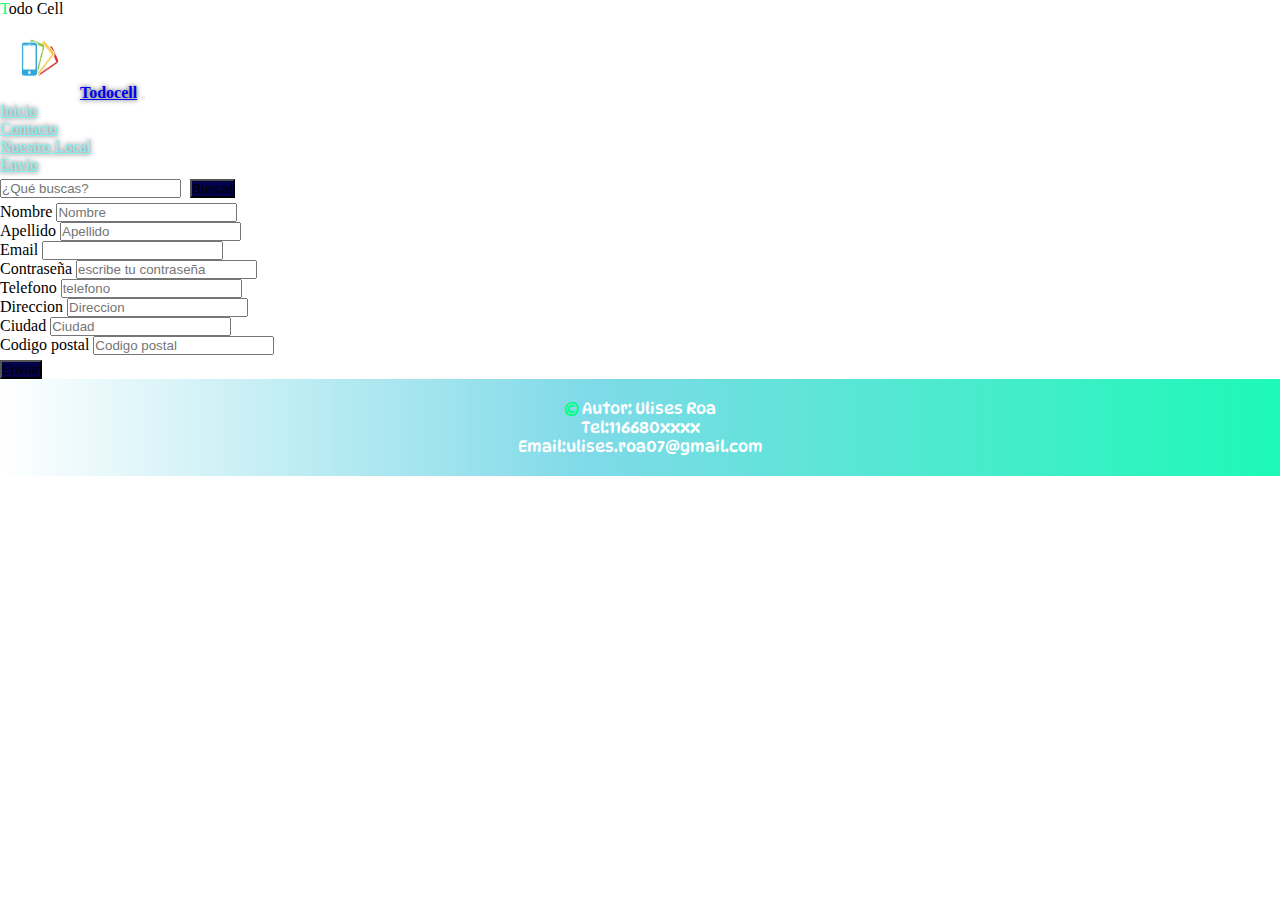
==== contacto.html @ 378ac4e5 "trabajando con sass" ====
<!DOCTYPE html>
<html lang="es">
<head>
    <meta charset="UTF-8">
    <meta http-equiv="X-UA-Compatible" content="IE=edge">
    <meta name="viewport" content="width=device-width, initial-scale=1.0">
    <title>contacto</title>
    <link rel="stylesheet" href="https://cdn.jsdelivr.net/npm/bootstrap@4.6.2/dist/css/bootstrap.min.css" integrity="sha384-xOolHFLEh07PJGoPkLv1IbcEPTNtaed2xpHsD9ESMhqIYd0nLMwNLD69Npy4HI+N" crossorigin="anonymous">
    <link rel="stylesheet" href="estilos.css">
</head>
<body>
    <header class="container-fluid">
        <section class="encabezado"> 
        <p class="text-center display-4">Todo Cell</p>
    </section>
        <nav class="navbar navbar-expand-lg navbar-light bg-info">
            <a class="navbar-brand" href="#"><img src="./multimedia/logo.webp" alt="logo" class="img-fluid" width="80px" height="80px"></a>
            <button class="navbar-toggler" type="button" data-toggle="collapse" data-target="#navbarSupportedContent" aria-controls="navbarSupportedContent" aria-expanded="false" aria-label="Toggle navigation">
              <span class="navbar-toggler-icon"></span>
            </button>
          
            <div class="collapse navbar-collapse" id="navbarSupportedContent">
              <ul class="navbar-nav mr-auto">
                <li class="nav-item">
                  <a class="nav-link" href="./index.html">inicio<span class="sr-only"></span></a>
                </li>
                <li class="nav-item active">
                  <a class="nav-link" href="./contacto.html">Contacto</a>
                </li>
                <li class="nav-item">
                  <a class="nav-link" href="./local.html">Nuestro local</a>
                </li>
                <li class="nav-item">
                    <a class="nav-link" href="./envio.html">Envio</a>
                  </li>
              </ul>
              <form class="form-inline my-2 my-lg-0">
                <input class="form-control mr-sm-2" type="search" placeholder="¿Qué buscas?" aria-label="Search">
                <button class="btn btn-outline-success my-2 my-sm-0" type="submit">Buscar</button>
              </form>
            </div>
          </nav>
</header>
<main>
    <div class="contenedor">
        <form class="row g-3 mt-3">
            <div class="col-3">
                <label for="nombreInput" class="form-label">Nombre</label>
                <input type="text" class="form-control" id="nombreInput" placeholder="Nombre">
            </div>
            <div class="col-3">
                <label for="apellidoInput" class="form-label">Apellido</label>
                <input type="text" class="form-control" id="apellidoInput" placeholder="Apellido">
            </div>
            <div class="col-6">
                <label for="emailinput" class="form-label">Email</label>
                <input type="email" class="form-control" id="emailInput">
            </div>
            <div class="col-6">
                <label for="inputPass" class="form-label">Contraseña</label>
                <input type="password" class="form-control" id="inputPass" placeholder="escribe tu contraseña">
            </div>
            <div class="col-6">
                <label for="telPass" class="form-label">Telefono</label>
                <input type="number" class="form-control" id="telPass" placeholder="telefono">
            </div>
            <div class="col-12">
                <label for="inputDireccion" class="form-label">Direccion</label>
                <input type="text" class="form-control" id="inputDireccion" placeholder="Direccion">
            </div>
            <div class="col-6">
                <label for="ciudadInput" class="form-label">Ciudad</label>
                <input type="text" class="form-control" id="ciudadImput" placeholder="Ciudad">
            </div>
            <div class="col-3">
                <label for="postalCodeInput" class="form-label">Codigo postal</label>
                <input type="text" class="form-control" id="postalCodeInput" placeholder="Codigo postal">
            </div>
            <div class="col-12">
                <button type="submit" class="btn btn-primary">
                    <label class="enviar" for="btn">Enviar</label>
                </button>
            </div>
        </form>
    </div>
</main>


<div class="container-fluid bg-light text-center">
    <footer>
        <p class="small">&copy; Autor: Ulises Roa <br>
            Tel:116680xxxx <br>
            Email:ulises.roa07@gmail.com
        </p>
        <div class="redes">
            <a href="http://www.facebook.com"> <i a href="http://www.facebook.com" class="fa-brands fa-facebook"></i></a>
            <a href="http://www.instagram.com" target="_blank" rel="noopener noreferrer"> <i class="fa-brands fa-instagram"></i> </a> 
            <a href="http://www.whatsapp.com" target="_blank" rel="noopener noreferrer"> <i class="fa-brands fa-whatsapp"></i> </a> 
        </div>
        
    </footer>
        </div>
    
    <script src="https://cdn.jsdelivr.net/npm/jquery@3.5.1/dist/jquery.slim.min.js" integrity="sha384-DfXdz2htPH0lsSSs5nCTpuj/zy4C+OGpamoFVy38MVBnE+IbbVYUew+OrCXaRkfj" crossorigin="anonymous"></script>
    <script src="https://cdn.jsdelivr.net/npm/popper.js@1.16.1/dist/umd/popper.min.js" integrity="sha384-9/reFTGAW83EW2RDu2S0VKaIzap3H66lZH81PoYlFhbGU+6BZp6G7niu735Sk7lN" crossorigin="anonymous"></script>
    <script src="https://cdn.jsdelivr.net/npm/bootstrap@4.6.2/dist/js/bootstrap.min.js" integrity="sha384-+sLIOodYLS7CIrQpBjl+C7nPvqq+FbNUBDunl/OZv93DB7Ln/533i8e/mZXLi/P+" crossorigin="anonymous"></script>
</body>
</html>
---- estilos.css ----
@import url("https://fonts.googleapis.com/css2?family=DynaPuff:wght@500&display=swap");
* {
  margin: 0;
  padding: 0;
}

body header .bgnav {
  background-color: rgb(127, 218, 232);
}
body header .navbar-brand {
  text-shadow: 0 0 5px #333;
  font-weight: bold;
}
body header .navbar-brand::after {
  content: "Todocell";
}
body header .nav-link {
  color: rgb(132, 242, 242) !important;
  text-transform: capitalize;
  text-shadow: 0 0 5px #333;
}
body header .jumbotron {
  background-image: url(img/logo.jpg);
  background-size: cover;
  background-position: top;
  color: rgb(132, 242, 242);
  border-radius: 0;
  margin: 0;
  text-shadow: 0 0 5px #fff;
}
body header .btn-primary {
  background-color: rgb(29, 249, 183);
}
body header .btn-primary:hover {
  background-color: rgb(42, 125, 125);
}
body header .btn {
  background-color: rgb(2, 2, 74);
  margin: 5px 5px 5px 5px;
}
body main h2 {
  background-color: rgb(151, 222, 242);
  text-align: center;
  text-transform: capitalize;
  color: #fff;
  padding: 10 px;
  margin: 0;
}
body main .al {
  background-image: url(multimedia/android-vs-ios-bg.png);
  background-size: cover;
  background-position: center;
  height: 400px;
}
body main .ar h3 {
  text-align: center;
  color: #2a7d7d;
}
body main .ar .ar p::selection {
  color: rgb(132, 242, 242);
  background-color: #70e7bf;
}
body main .productos {
  height: auto;
  background-color: rgb(110, 137, 235);
}
body main .btn {
  margin-top: 5px;
  background-color: rgb(2, 2, 74);
}
body footer {
  background-color: #ffffff;
  background-image: linear-gradient(90deg, #ffffff 0%, #7fdae8 46%, #1df9b7 100%);
  text-align: center;
  color: #fff;
  font-family: "DynaPuff", cursive;
  padding: 20px;
}
body footer .redes {
  font-size: 30px;
  letter-spacing: 10px;
}
body p::first-letter {
  color: springgreen;
}

/*# sourceMappingURL=estilos.css.map */
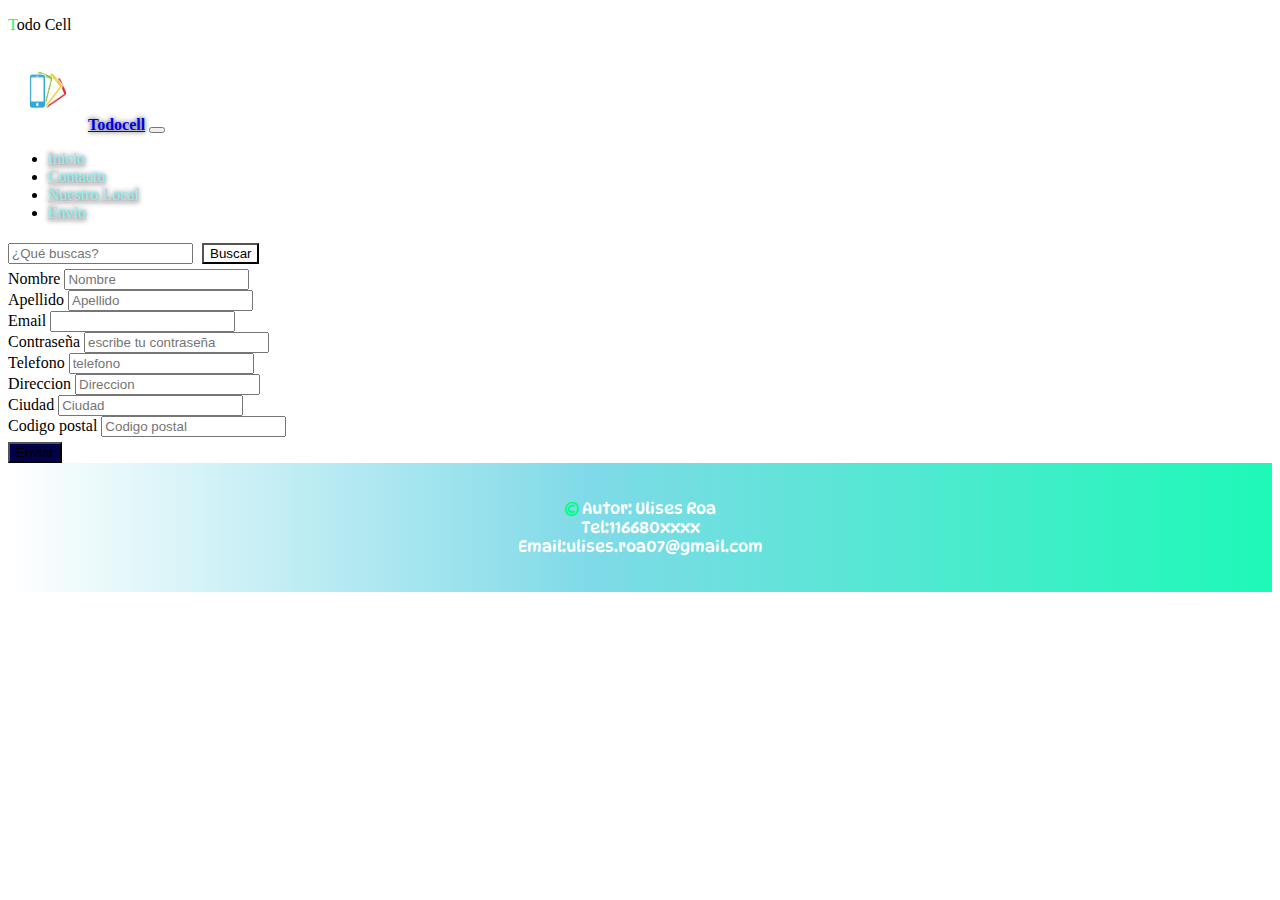
==== commit 8f2731e7: "SEO" ====
--- a/contacto.html
+++ b/contacto.html
@@ -5,7 +5,8 @@
     <meta http-equiv="X-UA-Compatible" content="IE=edge">
     <meta name="viewport" content="width=device-width, initial-scale=1.0">
     <title>contacto</title>
-    <link rel="stylesheet" href="https://cdn.jsdelivr.net/npm/bootstrap@4.6.2/dist/css/bootstrap.min.css" integrity="sha384-xOolHFLEh07PJGoPkLv1IbcEPTNtaed2xpHsD9ESMhqIYd0nLMwNLD69Npy4HI+N" crossorigin="anonymous">
+    <link rel="stylesheet" href="https://cdnjs.cloudflare.com/ajax/libs/font-awesome/6.1.2/css/all.min.css" integrity="sha512-1sCRPdkRXhBV2PBLUdRb4tMg1w2YPf37qatUFeS7zlBy7jJI8Lf4VHwWfZZfpXtYSLy85pkm9GaYVYMfw5BC1A==" crossorigin="anonymous" referrerpolicy="no-referrer" />
+  <link rel="stylesheet" href="https://cdn.jsdelivr.net/npm/bootstrap@4.6.2/dist/css/bootstrap.min.css" integrity="sha384-xOolHFLEh07PJGoPkLv1IbcEPTNtaed2xpHsD9ESMhqIYd0nLMwNLD69Npy4HI+N" crossorigin="anonymous">
     <link rel="stylesheet" href="estilos.css">
 </head>
 <body>
@@ -93,14 +94,17 @@
             Email:ulises.roa07@gmail.com
         </p>
         <div class="redes">
-            <a href="http://www.facebook.com"> <i a href="http://www.facebook.com" class="fa-brands fa-facebook"></i></a>
-            <a href="http://www.instagram.com" target="_blank" rel="noopener noreferrer"> <i class="fa-brands fa-instagram"></i> </a> 
-            <a href="http://www.whatsapp.com" target="_blank" rel="noopener noreferrer"> <i class="fa-brands fa-whatsapp"></i> </a> 
+          <a href="http://www.facebook.com"> <i a href="http://www.facebook.com" class="fa-brands fa-facebook"></i></a>
+          <a href="http://www.instagram.com" target="_blank" rel="noopener noreferrer"> <i class="fa-brands fa-instagram"></i> </a> 
+          <a href="http://www.whatsapp.com" target="_blank" rel="noopener noreferrer"> <i class="fa-brands fa-whatsapp"></i> </a> 
         </div>
         
     </footer>
-        </div>
-    
+    </div>
+    <script src="https://unpkg.com/aos@2.3.1/dist/aos.js"></script>
+    <script>
+        AOS.init();
+    </script>
     <script src="https://cdn.jsdelivr.net/npm/jquery@3.5.1/dist/jquery.slim.min.js" integrity="sha384-DfXdz2htPH0lsSSs5nCTpuj/zy4C+OGpamoFVy38MVBnE+IbbVYUew+OrCXaRkfj" crossorigin="anonymous"></script>
     <script src="https://cdn.jsdelivr.net/npm/popper.js@1.16.1/dist/umd/popper.min.js" integrity="sha384-9/reFTGAW83EW2RDu2S0VKaIzap3H66lZH81PoYlFhbGU+6BZp6G7niu735Sk7lN" crossorigin="anonymous"></script>
     <script src="https://cdn.jsdelivr.net/npm/bootstrap@4.6.2/dist/js/bootstrap.min.js" integrity="sha384-+sLIOodYLS7CIrQpBjl+C7nPvqq+FbNUBDunl/OZv93DB7Ln/533i8e/mZXLi/P+" crossorigin="anonymous"></script>
--- a/estilos.css
+++ b/estilos.css
@@ -1,12 +1,10 @@
 @import url("https://fonts.googleapis.com/css2?family=DynaPuff:wght@500&display=swap");
-* {
-  margin: 0;
-  padding: 0;
+.flexbox-caja, .d-flex .flex-contenedor {
+  display: flex;
+  justify-content: space-around;
+  flex-wrap: wrap;
 }
 
-body header .bgnav {
-  background-color: rgb(127, 218, 232);
-}
 body header .navbar-brand {
   text-shadow: 0 0 5px #333;
   font-weight: bold;
@@ -35,15 +33,16 @@
   background-color: rgb(42, 125, 125);
 }
 body header .btn {
-  background-color: rgb(2, 2, 74);
   margin: 5px 5px 5px 5px;
+  color: black;
+  background-color: white;
 }
 body main h2 {
-  background-color: rgb(151, 222, 242);
+  background-color: rgb(132, 242, 242);
   text-align: center;
   text-transform: capitalize;
   color: #fff;
-  padding: 10 px;
+  padding: 10px;
   margin: 0;
 }
 body main .al {
@@ -68,6 +67,10 @@
   margin-top: 5px;
   background-color: rgb(2, 2, 74);
 }
+body main .centrar {
+  margin: auto;
+  display: block;
+}
 body footer {
   background-color: #ffffff;
   background-image: linear-gradient(90deg, #ffffff 0%, #7fdae8 46%, #1df9b7 100%);
@@ -76,12 +79,49 @@
   font-family: "DynaPuff", cursive;
   padding: 20px;
 }
-body footer .redes {
+body .redes {
   font-size: 30px;
   letter-spacing: 10px;
 }
-body p::first-letter {
+body .redes .fa-brands {
+  color: blue;
+}
+
+p::first-letter {
   color: springgreen;
 }
 
+.d-flex .flex-contenedor .cajaSamsung {
+  background-color: rgb(151, 222, 242);
+  border: 2px solid black;
+  height: 500px;
+  width: 30%;
+  margin-top: 10px;
+  margin-bottom: 10px;
+}
+.d-flex .flex-contenedor .cajaIphone {
+  background-color: rgb(151, 222, 242);
+  border: 2px solid black;
+  height: 500px;
+  width: 30%;
+  margin-top: 10px;
+  margin-bottom: 10px;
+}
+.d-flex .flex-contenedor .cajaMotorola {
+  background-color: rgb(151, 222, 242);
+  border: 2px solid black;
+  height: 500px;
+  width: 30%;
+  margin-top: 10px;
+  margin-bottom: 10px;
+}
+.d-flex .flex-contenedor .cajaLg {
+  background-color: rgb(151, 222, 242);
+  border: 2px solid black;
+  height: 500px;
+  width: 30%;
+  margin-top: 10px;
+  margin-bottom: 10px;
+}
+
 /*# sourceMappingURL=estilos.css.map */
